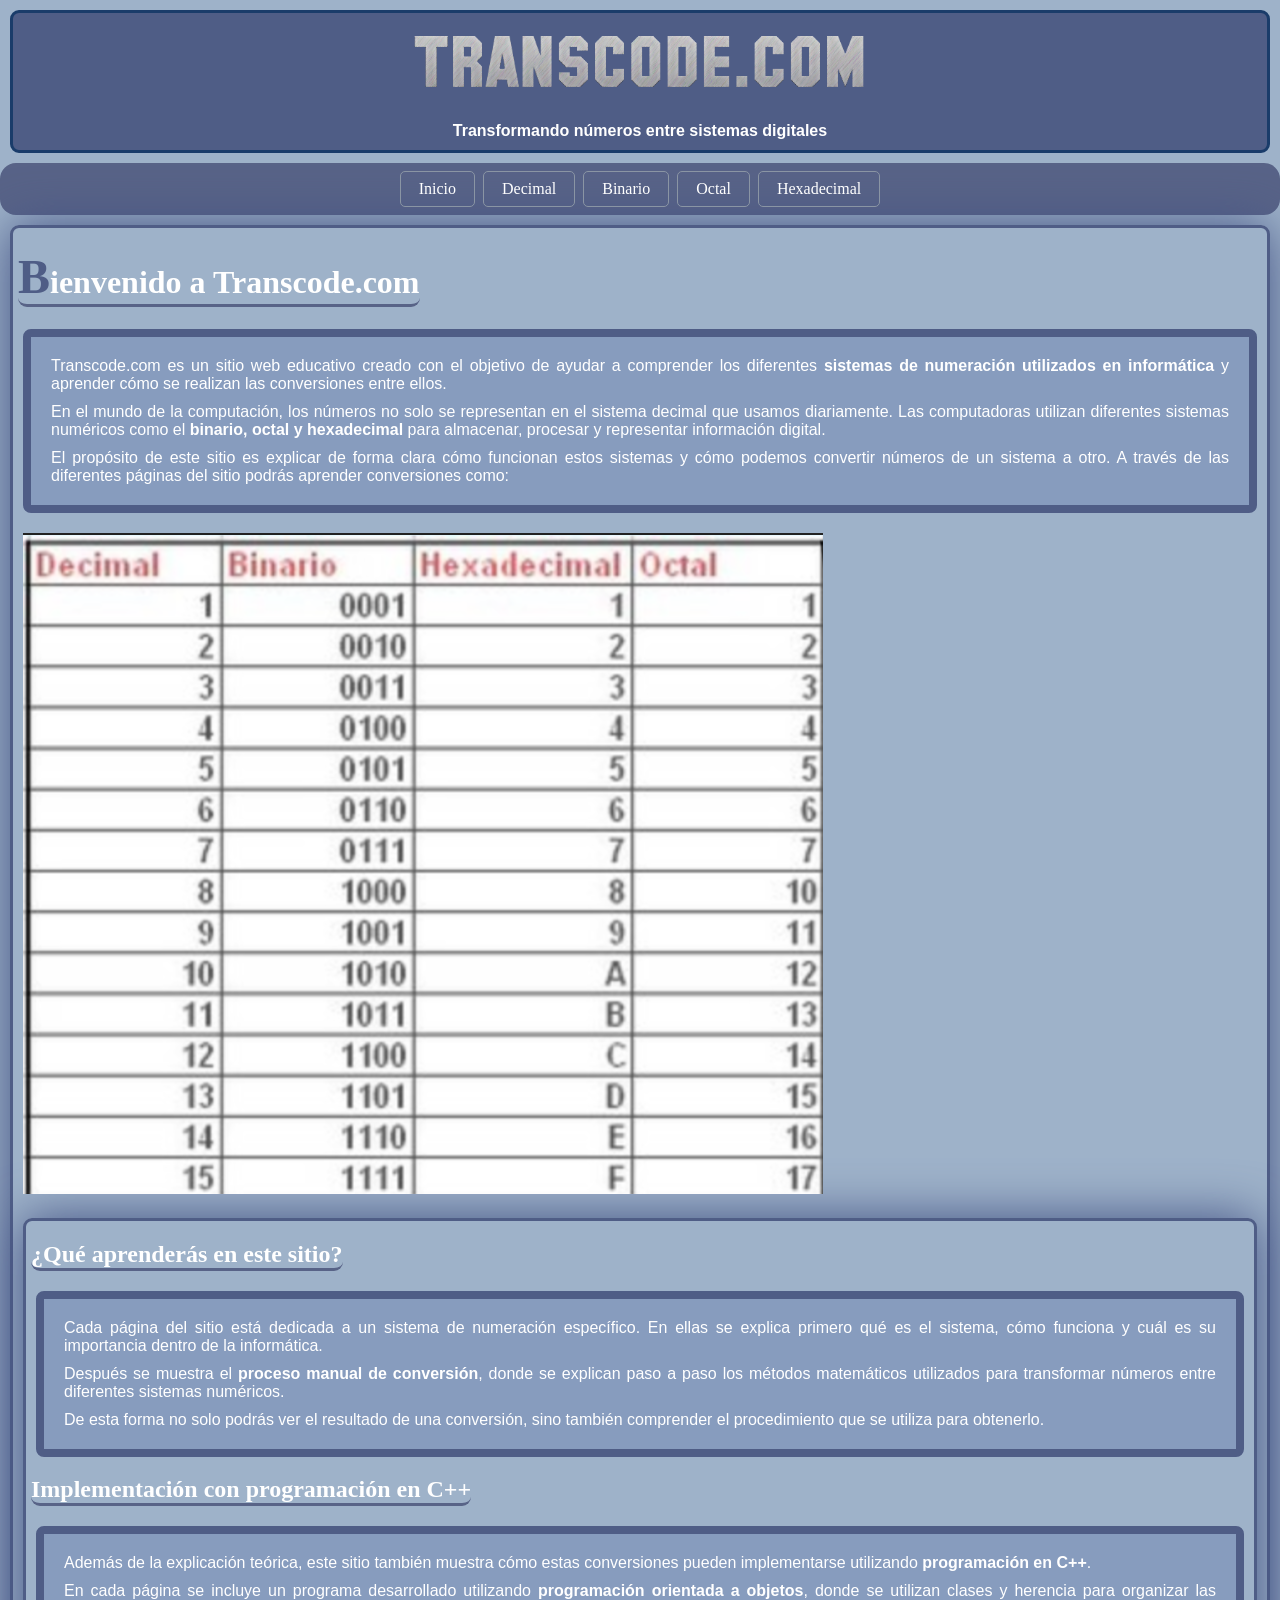
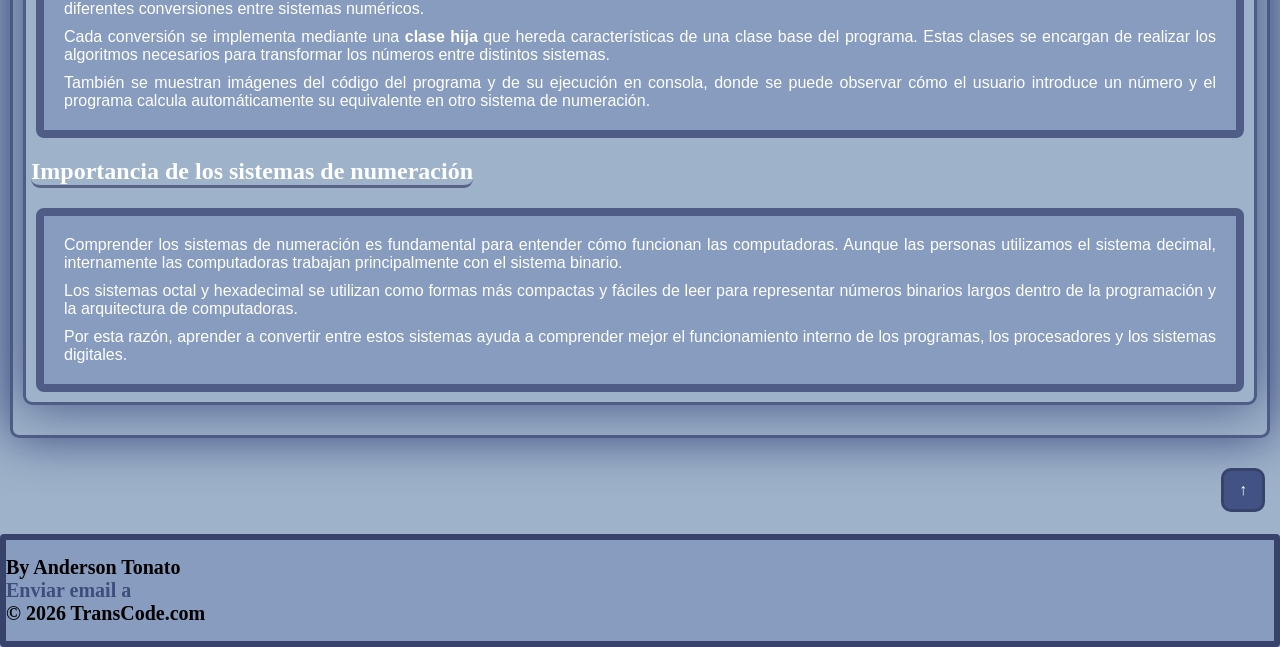
==== index.html @ e748301e "Add files via upload" ====
<!DOCTYPE html>
<html>
<head>
<title>Transcode.com</title>

<link rel="stylesheet" href="../css/stylost.css">

</head>

<body>

<header id="inicio">

<div class="titulo">
<img class="titulo__img" src="../img/trans.png">
</div>



<div class="eslogan">
Transformando números entre sistemas digitales
</div>



</header>


<nav class="nav">
   <ul class="nav__list">
    <li class="nav__item">
<a href="index.html" class="nav__link">Inicio</a>
    </li>
    <li class="nav__item">
<a href="decimal.html "class="nav__link">Decimal</a>
    </li>
    <li class="nav__item">
<a href="binario.html "class="nav__link">Binario</a>
    </li>
    <li class="nav__item">
<a href="octal.html "class="nav__link">Octal</a>
    </li>
    <li class="nav__item">
        <a href="hexadecimal.html "class="nav__link">Hexadecimal</a>
    </li>
   </ul> 

</nav>


<main>

<div class="contenido">

<h1 class="titulo__contenido">Bienvenido a Transcode.com</h1>

<div class="contendi__contenedor">
<p>
Transcode.com es un sitio web educativo creado con el objetivo de ayudar a comprender
los diferentes <strong>sistemas de numeración utilizados en informática</strong> y aprender
cómo se realizan las conversiones entre ellos.
</p>

<p>
En el mundo de la computación, los números no solo se representan en el sistema
decimal que usamos diariamente. Las computadoras utilizan diferentes sistemas
numéricos como el <strong>binario, octal y hexadecimal</strong> para almacenar,
procesar y representar información digital.
</p>

<p>
El propósito de este sitio es explicar de forma clara cómo funcionan estos
sistemas y cómo podemos convertir números de un sistema a otro. A través de
las diferentes páginas del sitio podrás aprender conversiones como:
</p>
</div>
<img src="../img/2026-03-10 (16).png" height="400px">
<div class="contenido"> 
<h2 class="subtitulo">¿Qué aprenderás en este sitio?</h2>
<div class="contendi__contenedor"> 
<p>
Cada página del sitio está dedicada a un sistema de numeración específico.
En ellas se explica primero qué es el sistema, cómo funciona y cuál es su
importancia dentro de la informática.
</p>

<p>
Después se muestra el <strong>proceso manual de conversión</strong>, donde se
explican paso a paso los métodos matemáticos utilizados para transformar
números entre diferentes sistemas numéricos.
</p>

<p>
De esta forma no solo podrás ver el resultado de una conversión, sino también
comprender el procedimiento que se utiliza para obtenerlo.
</p>
 </div>
<h2 class="subtitulo">Implementación con programación en C++</h2>

<div class="contendi__contenedor">
<p>
Además de la explicación teórica, este sitio también muestra cómo estas
conversiones pueden implementarse utilizando <strong>programación en C++</strong>.
</p>

<p>
En cada página se incluye un programa desarrollado utilizando
<strong>programación orientada a objetos</strong>, donde se utilizan
clases y herencia para organizar las diferentes conversiones entre
sistemas numéricos.
</p>

<p>
Cada conversión se implementa mediante una <strong>clase hija</strong>
que hereda características de una clase base del programa. Estas clases
se encargan de realizar los algoritmos necesarios para transformar los
números entre distintos sistemas.
</p>

<p>
También se muestran imágenes del código del programa y de su ejecución
en consola, donde se puede observar cómo el usuario introduce un número
y el programa calcula automáticamente su equivalente en otro sistema
de numeración.
</p>
</div>

<h2 class="subtitulo">Importancia de los sistemas de numeración</h2>
<div class="contendi__contenedor"> 
<p>
Comprender los sistemas de numeración es fundamental para entender cómo
funcionan las computadoras. Aunque las personas utilizamos el sistema
decimal, internamente las computadoras trabajan principalmente con el
sistema binario.
</p>

<p>
Los sistemas octal y hexadecimal se utilizan como formas más compactas
y fáciles de leer para representar números binarios largos dentro de
la programación y la arquitectura de computadoras.
</p>

<p>
Por esta razón, aprender a convertir entre estos sistemas ayuda a
comprender mejor el funcionamiento interno de los programas, los
procesadores y los sistemas digitales.
</p>

</div>

</div>


</main>
<a href="#inicio" class="boton-inicio">↑</a>
<footer>
    <ul class="fot__list">
        <li class="fot__item">By Anderson Tonato</li>
        <li class="fot__item"><a href="mailto:tonatoanderson5@gmail.com" download="">Enviar email a</a></li>
        <li class="fot__item"> © 2026 TransCode.com</li>
    </ul>
</footer>
</body>



</html>
---- css/stylost.css ----
body {
  background-color: #9eb2c9;
  margin: 0;
}

#inicio {
  margin: 10px;
  border: 3px solid rgb(26, 60, 106);
  border-radius: 9px;
  background-color: #4f5d86;
  text-align: center;
}

.eslogan {
  font-family: sans-serif;
  font-weight: bold;
  font-size: 1em;
  margin-bottom: 10px;
  color: #fff;
}

.titulo__img {
  width: 100%;
  max-width: 480px;
  height: auto;
}

.nav {
  background-color: #586387;
  height: auto;
  border-radius: 1em;
  padding: 8px;
}

.nav__list {
  margin: 0;
  padding: 0;
  list-style: none;
  display: flex;
  flex-wrap: wrap;
  justify-content: center;
  gap: 8px;
}

.nav__item {
  border: 1px solid #8a95a4;
  border-radius: 5px;
  overflow: hidden;
}

.nav__item:hover {
  background: #aabcd1;
}

.nav__item:hover .nav__link {
  color: #4f5d86;
}

.nav__link {
  color: #fff;
  text-decoration: none;
  padding: 8px 18px;
  margin: 0;
  display: block;
}
.titulo__contenido, .subtitulo {
  border: 3px solid #586387;
  margin-left: 5px;
  color: #fff;
  width: max-content;
  max-width: 90%;
  border-top: none;
  border-right: none;
  border-left: none;
  border-radius: 9px;
}

h1::first-letter {
  color: #4f5d86;
  font-size: 1.5em;
}

.contenido {
  margin: 10px;
  border: 3px solid #4f5d86;
  text-align: justify;
  border-radius: 9px;
  box-shadow: 0 0 50px 0 #435284;
  margin-bottom: 30px;
}

p {
  margin: 10px;
  font-size: 1em;
  font-family: sans-serif;
  color: #fff;
}

.contendi__contenedor {
  border: 8px solid #4f5d86;
  border-radius: 8px;
  margin: 10px;
  padding: 10px;
  background-color: #879cbe;
}

img {
  max-width: 100%;
  height: auto;
  margin: 10px;
}

.boton-inicio {
  display: block;
  width: fit-content;
  margin: 10px 15px 10px auto;
  padding: 10px 15px;
  background-color: #435284;
  border: 3px solid #37436b;
  border-radius: 10px;
  text-decoration: none;
  color: #fff;
  transition: all 0.3s ease;
}

.boton-inicio:hover {
  transform: translateY(-3px);
}

footer {
  margin-top: 22px;
  border: 6px solid #37436b;
  border-radius: 4px;
  margin-bottom: 0;
  background-color: #879cbe;
}

.fot__list {
  list-style: none;
  padding: 0;
}

a {
  text-decoration: none;
  color: #3f4d7c;
}

a:hover {
  color: #fff;
}

.fot__item {
  font-size: 20px;
  font-weight: bold;
}
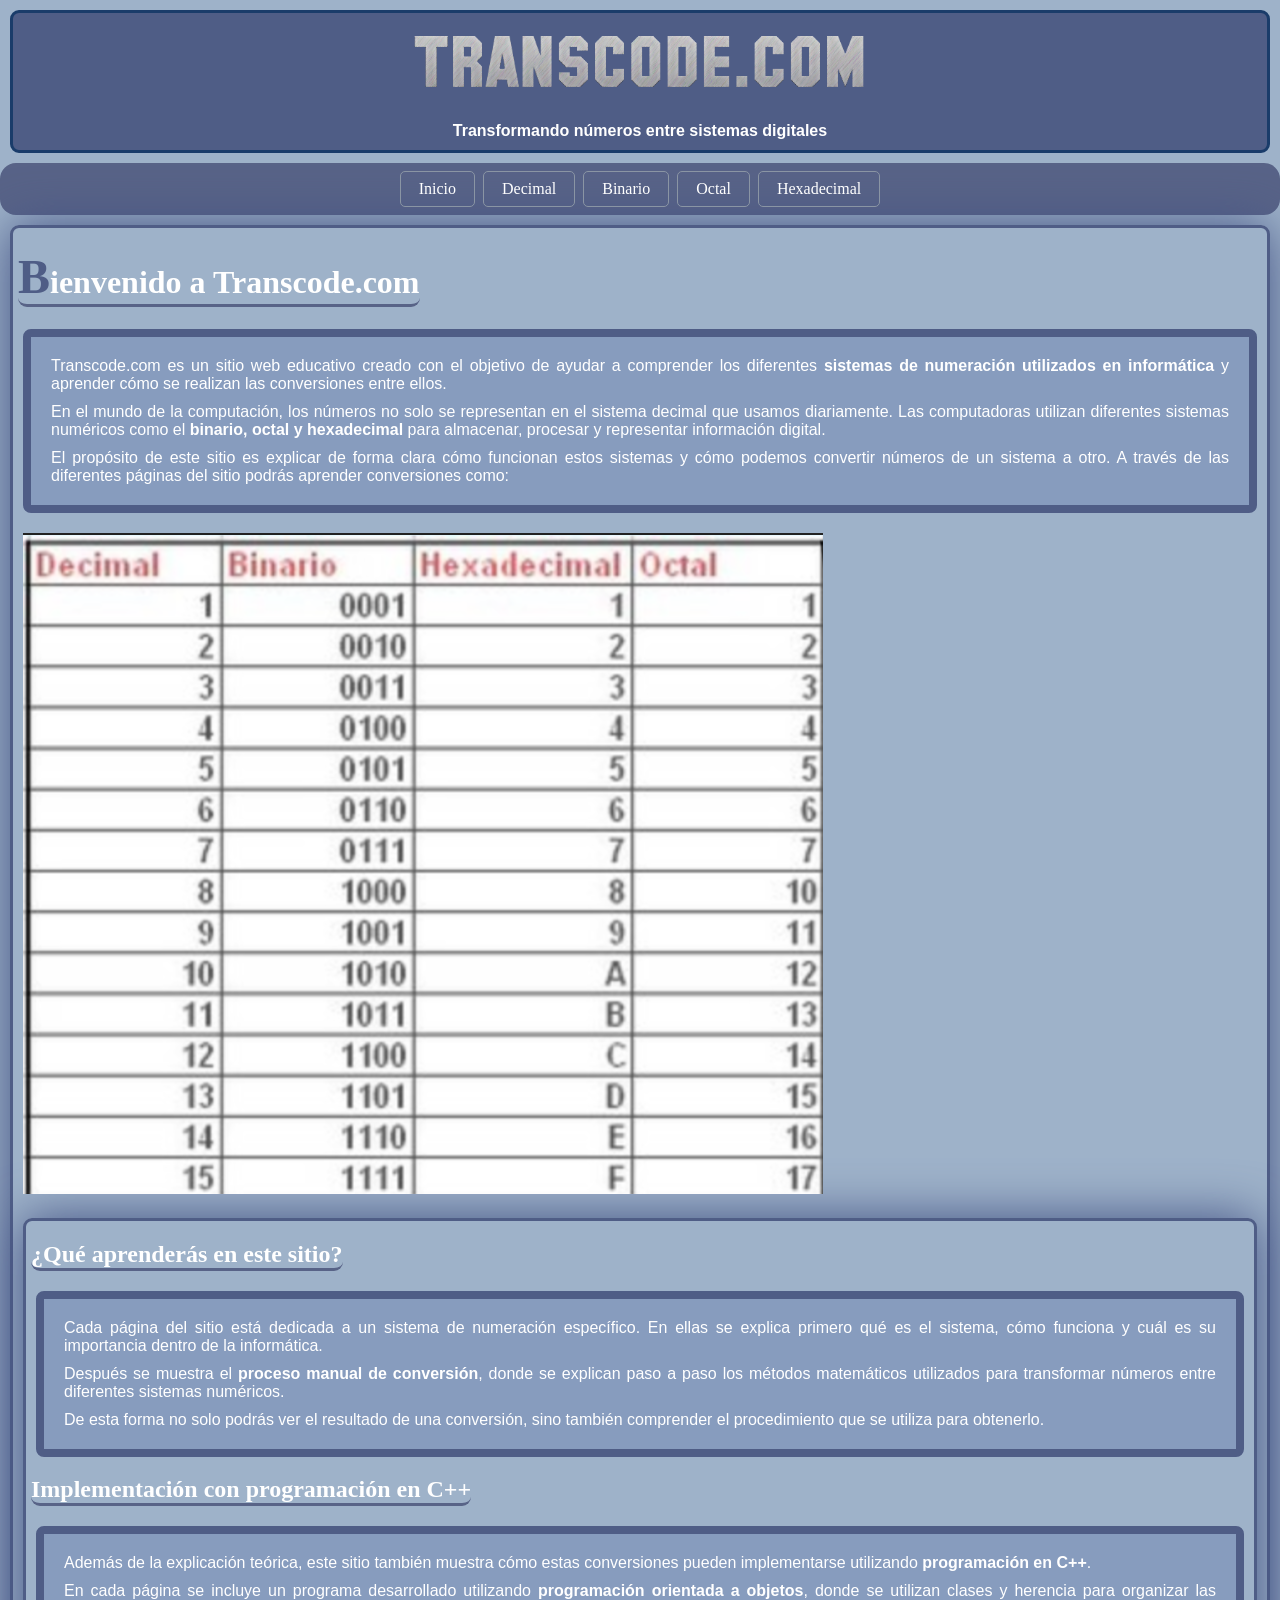
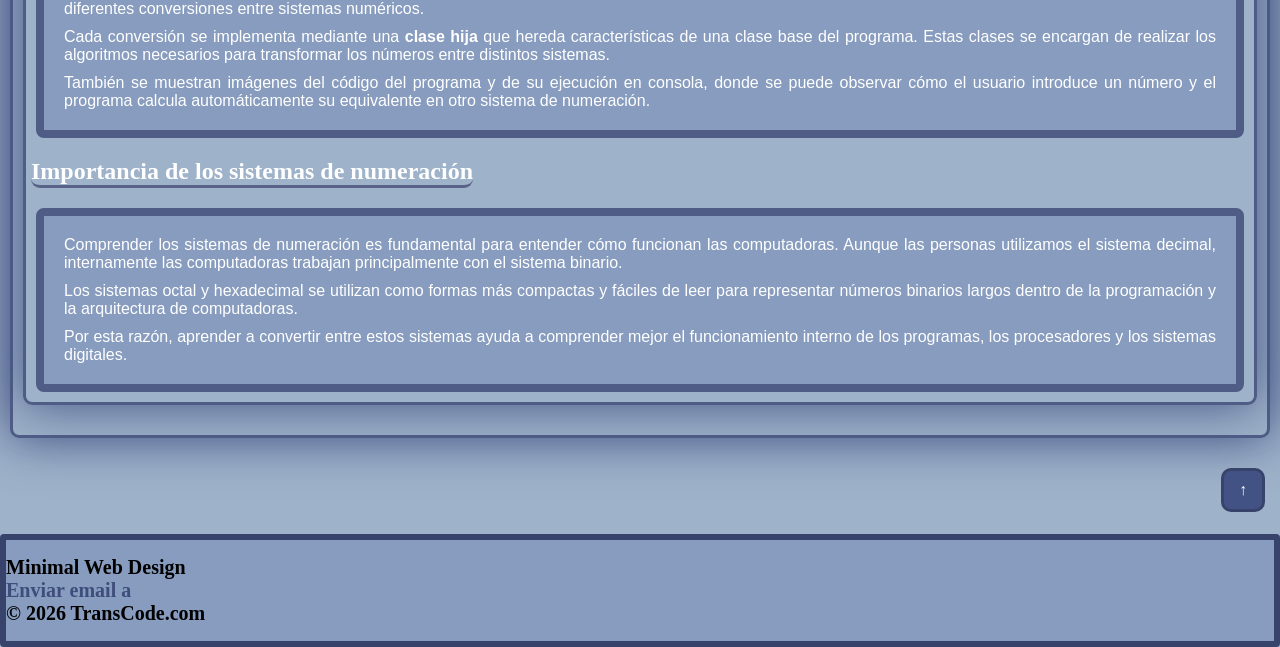
==== commit b9e4927c: "Revise footer content and improve HTML structure Updated footer information and fixed minor HTML str" ====
--- a/index.html
+++ b/index.html
@@ -1,167 +1,155 @@
 <!DOCTYPE html>
-<html>
+<html lang="es">
 <head>
-<title>Transcode.com</title>
-
-<link rel="stylesheet" href="../css/stylost.css">
-
+    <meta charset="UTF-8">
+    <title>Transcode.com</title>
+    <link rel="stylesheet" href="css/stylost.css">
 </head>
 
 <body>
 
 <header id="inicio">
+    <div class="titulo">
+        <img class="titulo__img" src="img/trans.png">
+    </div>
 
-<div class="titulo">
-<img class="titulo__img" src="../img/trans.png">
-</div>
-
-
-
-<div class="eslogan">
-Transformando números entre sistemas digitales
-</div>
-
-
-
+    <div class="eslogan">
+        Transformando números entre sistemas digitales
+    </div>
 </header>
 
-
 <nav class="nav">
-   <ul class="nav__list">
-    <li class="nav__item">
-<a href="index.html" class="nav__link">Inicio</a>
-    </li>
-    <li class="nav__item">
-<a href="decimal.html "class="nav__link">Decimal</a>
-    </li>
-    <li class="nav__item">
-<a href="binario.html "class="nav__link">Binario</a>
-    </li>
-    <li class="nav__item">
-<a href="octal.html "class="nav__link">Octal</a>
-    </li>
-    <li class="nav__item">
-        <a href="hexadecimal.html "class="nav__link">Hexadecimal</a>
-    </li>
-   </ul> 
-
+    <ul class="nav__list">
+        <li class="nav__item">
+            <a href="index.html" class="nav__link">Inicio</a>
+        </li>
+        <li class="nav__item">
+            <a href="html/decimal.html" class="nav__link">Decimal</a>
+        </li>
+        <li class="nav__item">
+            <a href="html/binario.html" class="nav__link">Binario</a>
+        </li>
+        <li class="nav__item">
+            <a href="html/octal.html" class="nav__link">Octal</a>
+        </li>
+        <li class="nav__item">
+            <a href="html/hexadecimal.html" class="nav__link">Hexadecimal</a>
+        </li>
+    </ul> 
 </nav>
 
+<main>
+    <div class="contenido">
+        <h1 class="titulo__contenido">Bienvenido a Transcode.com</h1>
 
-<main>
+        <div class="contendi__contenedor">
+            <p>
+            Transcode.com es un sitio web educativo creado con el objetivo de ayudar a comprender
+            los diferentes <strong>sistemas de numeración utilizados en informática</strong> y aprender
+            cómo se realizan las conversiones entre ellos.
+            </p>
 
-<div class="contenido">
+            <p>
+            En el mundo de la computación, los números no solo se representan en el sistema
+            decimal que usamos diariamente. Las computadoras utilizan diferentes sistemas
+            numéricos como el <strong>binario, octal y hexadecimal</strong> para almacenar,
+            procesar y representar información digital.
+            </p>
 
-<h1 class="titulo__contenido">Bienvenido a Transcode.com</h1>
+            <p>
+            El propósito de este sitio es explicar de forma clara cómo funcionan estos
+            sistemas y cómo podemos convertir números de un sistema a otro. A través de
+            las diferentes páginas del sitio podrás aprender conversiones como:
+            </p>
+        </div>
 
-<div class="contendi__contenedor">
-<p>
-Transcode.com es un sitio web educativo creado con el objetivo de ayudar a comprender
-los diferentes <strong>sistemas de numeración utilizados en informática</strong> y aprender
-cómo se realizan las conversiones entre ellos.
-</p>
+        <img src="img/2026-03-10 (16).png" height="400px">
 
-<p>
-En el mundo de la computación, los números no solo se representan en el sistema
-decimal que usamos diariamente. Las computadoras utilizan diferentes sistemas
-numéricos como el <strong>binario, octal y hexadecimal</strong> para almacenar,
-procesar y representar información digital.
-</p>
+        <div class="contenido"> 
+            <h2 class="subtitulo">¿Qué aprenderás en este sitio?</h2>
+            <div class="contendi__contenedor"> 
+                <p>
+                Cada página del sitio está dedicada a un sistema de numeración específico.
+                En ellas se explica primero qué es el sistema, cómo funciona y cuál es su
+                importancia dentro de la informática.
+                </p>
 
-<p>
-El propósito de este sitio es explicar de forma clara cómo funcionan estos
-sistemas y cómo podemos convertir números de un sistema a otro. A través de
-las diferentes páginas del sitio podrás aprender conversiones como:
-</p>
-</div>
-<img src="../img/2026-03-10 (16).png" height="400px">
-<div class="contenido"> 
-<h2 class="subtitulo">¿Qué aprenderás en este sitio?</h2>
-<div class="contendi__contenedor"> 
-<p>
-Cada página del sitio está dedicada a un sistema de numeración específico.
-En ellas se explica primero qué es el sistema, cómo funciona y cuál es su
-importancia dentro de la informática.
-</p>
+                <p>
+                Después se muestra el <strong>proceso manual de conversión</strong>, donde se
+                explican paso a paso los métodos matemáticos utilizados para transformar
+                números entre diferentes sistemas numéricos.
+                </p>
 
-<p>
-Después se muestra el <strong>proceso manual de conversión</strong>, donde se
-explican paso a paso los métodos matemáticos utilizados para transformar
-números entre diferentes sistemas numéricos.
-</p>
+                <p>
+                De esta forma no solo podrás ver el resultado de una conversión, sino también
+                comprender el procedimiento que se utiliza para obtenerlo.
+                </p>
+            </div>
 
-<p>
-De esta forma no solo podrás ver el resultado de una conversión, sino también
-comprender el procedimiento que se utiliza para obtenerlo.
-</p>
- </div>
-<h2 class="subtitulo">Implementación con programación en C++</h2>
+            <h2 class="subtitulo">Implementación con programación en C++</h2>
 
-<div class="contendi__contenedor">
-<p>
-Además de la explicación teórica, este sitio también muestra cómo estas
-conversiones pueden implementarse utilizando <strong>programación en C++</strong>.
-</p>
+            <div class="contendi__contenedor">
+                <p>
+                Además de la explicación teórica, este sitio también muestra cómo estas
+                conversiones pueden implementarse utilizando <strong>programación en C++</strong>.
+                </p>
 
-<p>
-En cada página se incluye un programa desarrollado utilizando
-<strong>programación orientada a objetos</strong>, donde se utilizan
-clases y herencia para organizar las diferentes conversiones entre
-sistemas numéricos.
-</p>
+                <p>
+                En cada página se incluye un programa desarrollado utilizando
+                <strong>programación orientada a objetos</strong>, donde se utilizan
+                clases y herencia para organizar las diferentes conversiones entre
+                sistemas numéricos.
+                </p>
 
-<p>
-Cada conversión se implementa mediante una <strong>clase hija</strong>
-que hereda características de una clase base del programa. Estas clases
-se encargan de realizar los algoritmos necesarios para transformar los
-números entre distintos sistemas.
-</p>
+                <p>
+                Cada conversión se implementa mediante una <strong>clase hija</strong>
+                que hereda características de una clase base del programa. Estas clases
+                se encargan de realizar los algoritmos necesarios para transformar los
+                números entre distintos sistemas.
+                </p>
 
-<p>
-También se muestran imágenes del código del programa y de su ejecución
-en consola, donde se puede observar cómo el usuario introduce un número
-y el programa calcula automáticamente su equivalente en otro sistema
-de numeración.
-</p>
-</div>
+                <p>
+                También se muestran imágenes del código del programa y de su ejecución
+                en consola, donde se puede observar cómo el usuario introduce un número
+                y el programa calcula automáticamente su equivalente en otro sistema
+                de numeración.
+                </p>
+            </div>
 
-<h2 class="subtitulo">Importancia de los sistemas de numeración</h2>
-<div class="contendi__contenedor"> 
-<p>
-Comprender los sistemas de numeración es fundamental para entender cómo
-funcionan las computadoras. Aunque las personas utilizamos el sistema
-decimal, internamente las computadoras trabajan principalmente con el
-sistema binario.
-</p>
+            <h2 class="subtitulo">Importancia de los sistemas de numeración</h2>
+            <div class="contendi__contenedor"> 
+                <p>
+                Comprender los sistemas de numeración es fundamental para entender cómo
+                funcionan las computadoras. Aunque las personas utilizamos el sistema
+                decimal, internamente las computadoras trabajan principalmente con el
+                sistema binario.
+                </p>
 
-<p>
-Los sistemas octal y hexadecimal se utilizan como formas más compactas
-y fáciles de leer para representar números binarios largos dentro de
-la programación y la arquitectura de computadoras.
-</p>
+                <p>
+                Los sistemas octal y hexadecimal se utilizan como formas más compactas
+                y fáciles de leer para representar números binarios largos dentro de
+                la programación y la arquitectura de computadoras.
+                </p>
 
-<p>
-Por esta razón, aprender a convertir entre estos sistemas ayuda a
-comprender mejor el funcionamiento interno de los programas, los
-procesadores y los sistemas digitales.
-</p>
+                <p>
+                Por esta razón, aprender a convertir entre estos sistemas ayuda a
+                comprender mejor el funcionamiento interno de los programas, los
+                procesadores y los sistemas digitales.
+                </p>
+            </div>
+        </div>
+    </div>
+</main>
 
-</div>
+<a href="#inicio" class="boton-inicio">↑</a>
 
-</div>
-
-
-</main>
-<a href="#inicio" class="boton-inicio">↑</a>
 <footer>
     <ul class="fot__list">
-        <li class="fot__item">By Anderson Tonato</li>
-        <li class="fot__item"><a href="mailto:tonatoanderson5@gmail.com" download="">Enviar email a</a></li>
+        <li class="fot__item">Minimal Web Design</li>
+        <li class="fot__item"><a href="mailto:tonatoanderson5@gmail.com">Enviar email a</a></li>
         <li class="fot__item"> © 2026 TransCode.com</li>
     </ul>
 </footer>
+
 </body>
-
-
-
-</html>+</html>
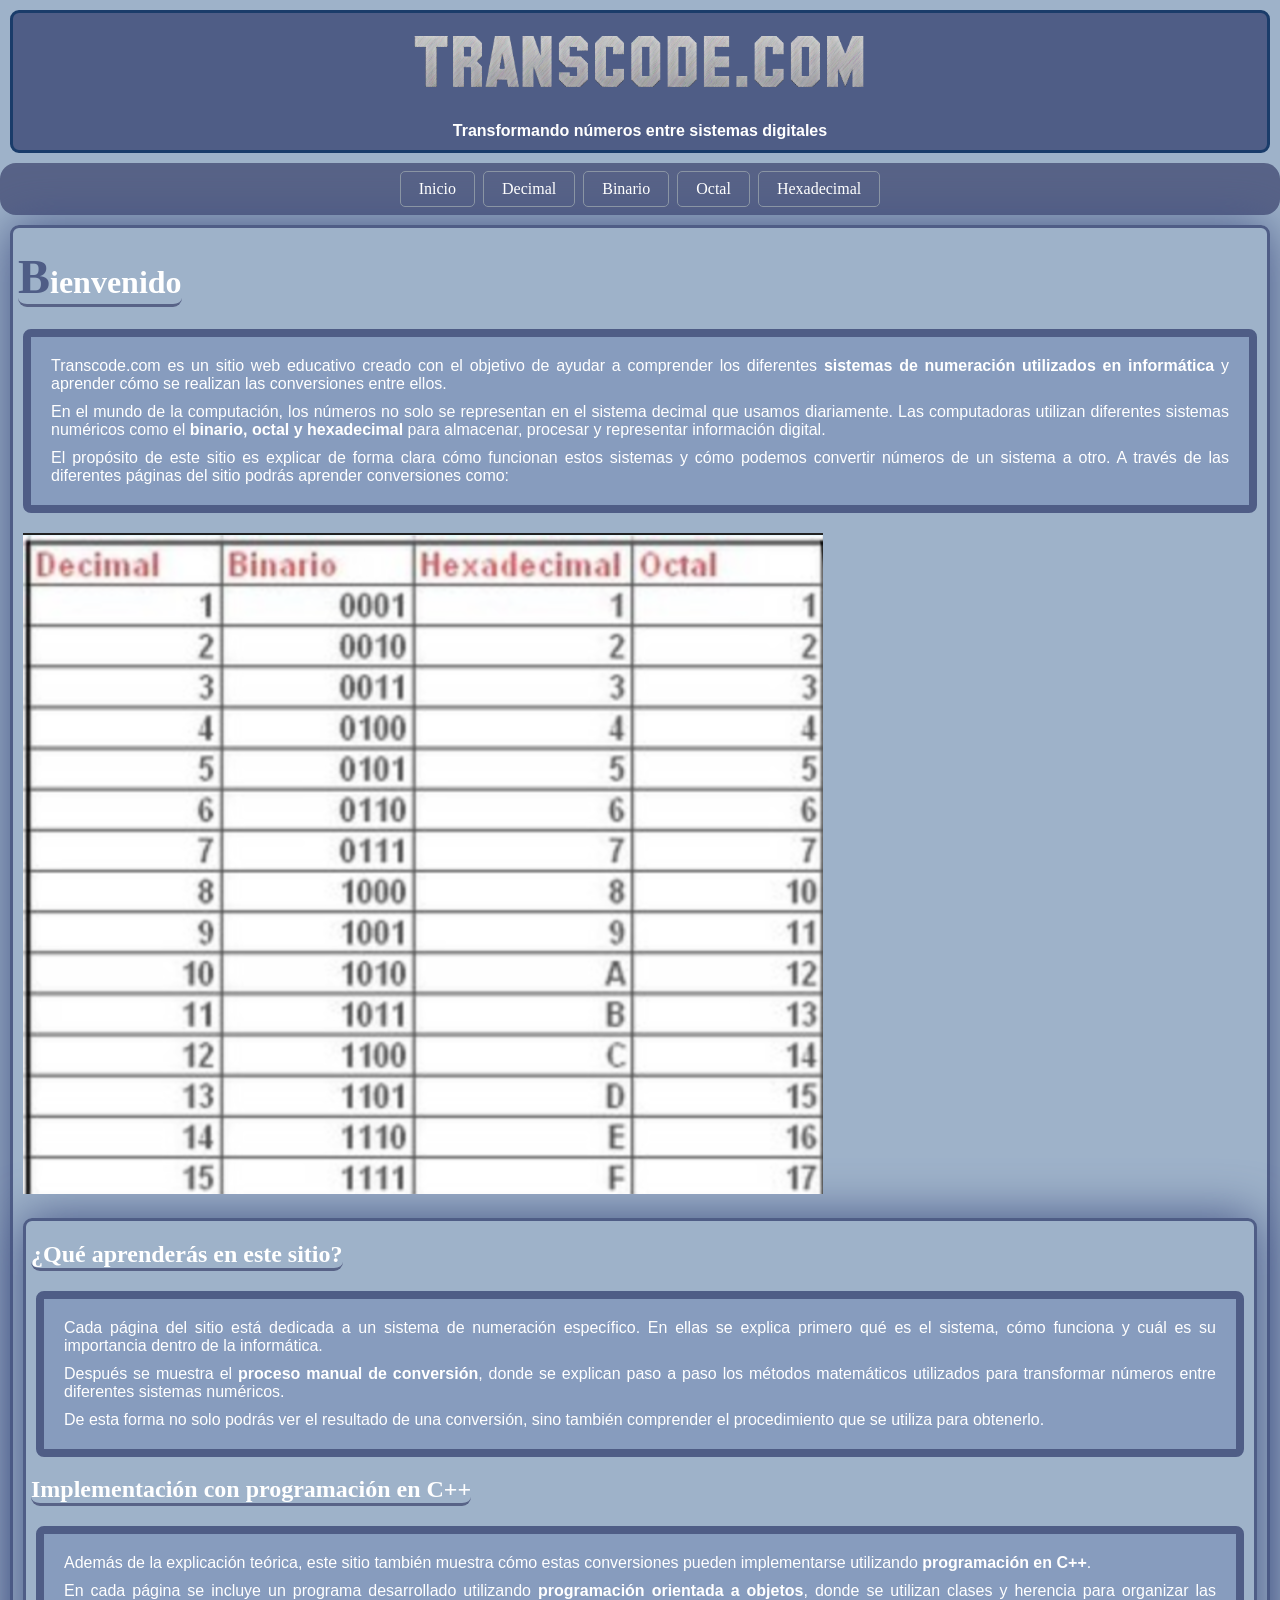
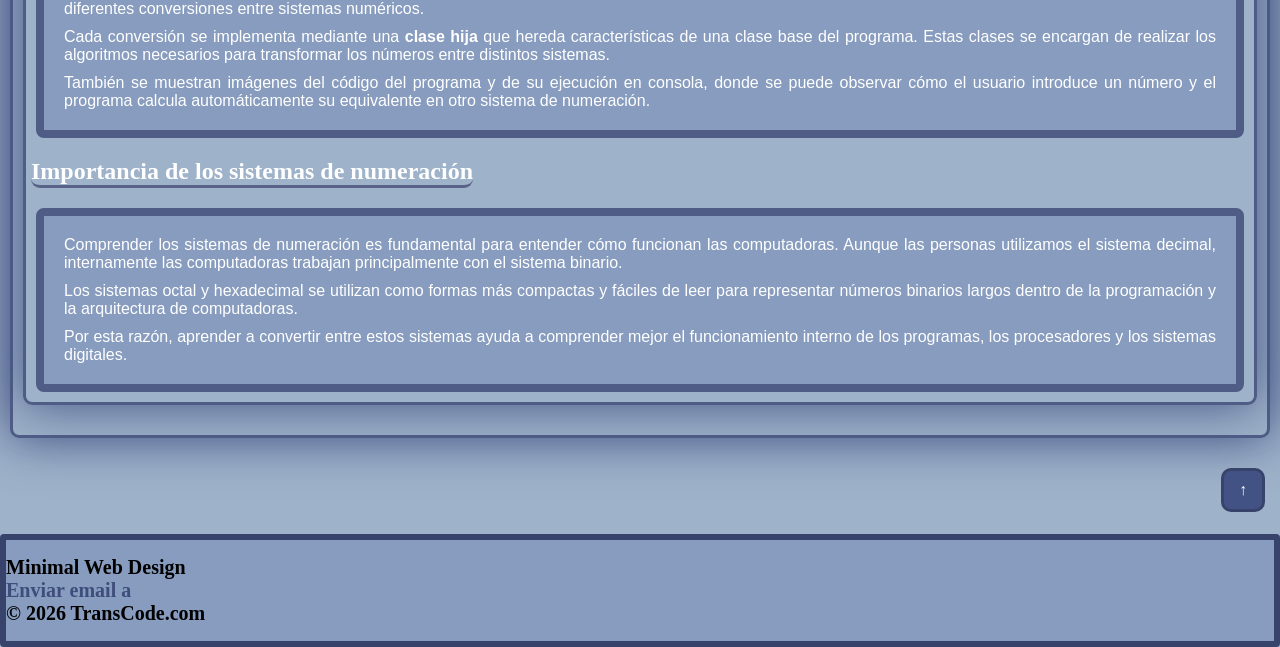
==== commit 267e185c: "change h1 Restored HTML structure and content for Transcode.com." ====
--- a/index.html
+++ b/index.html
@@ -40,7 +40,7 @@
 
 <main>
     <div class="contenido">
-        <h1 class="titulo__contenido">Bienvenido a Transcode.com</h1>
+        <h1 class="titulo__contenido">Bienvenido  </h1>
 
         <div class="contendi__contenedor">
             <p>
@@ -146,7 +146,7 @@
 <footer>
     <ul class="fot__list">
         <li class="fot__item">Minimal Web Design</li>
-        <li class="fot__item"><a href="mailto:tonatoanderson5@gmail.com">Enviar email a</a></li>
+        <li class="fot__item"><a href="mailto:tonatoander5@gmail.com">Enviar email a</a></li>
         <li class="fot__item"> © 2026 TransCode.com</li>
     </ul>
 </footer>
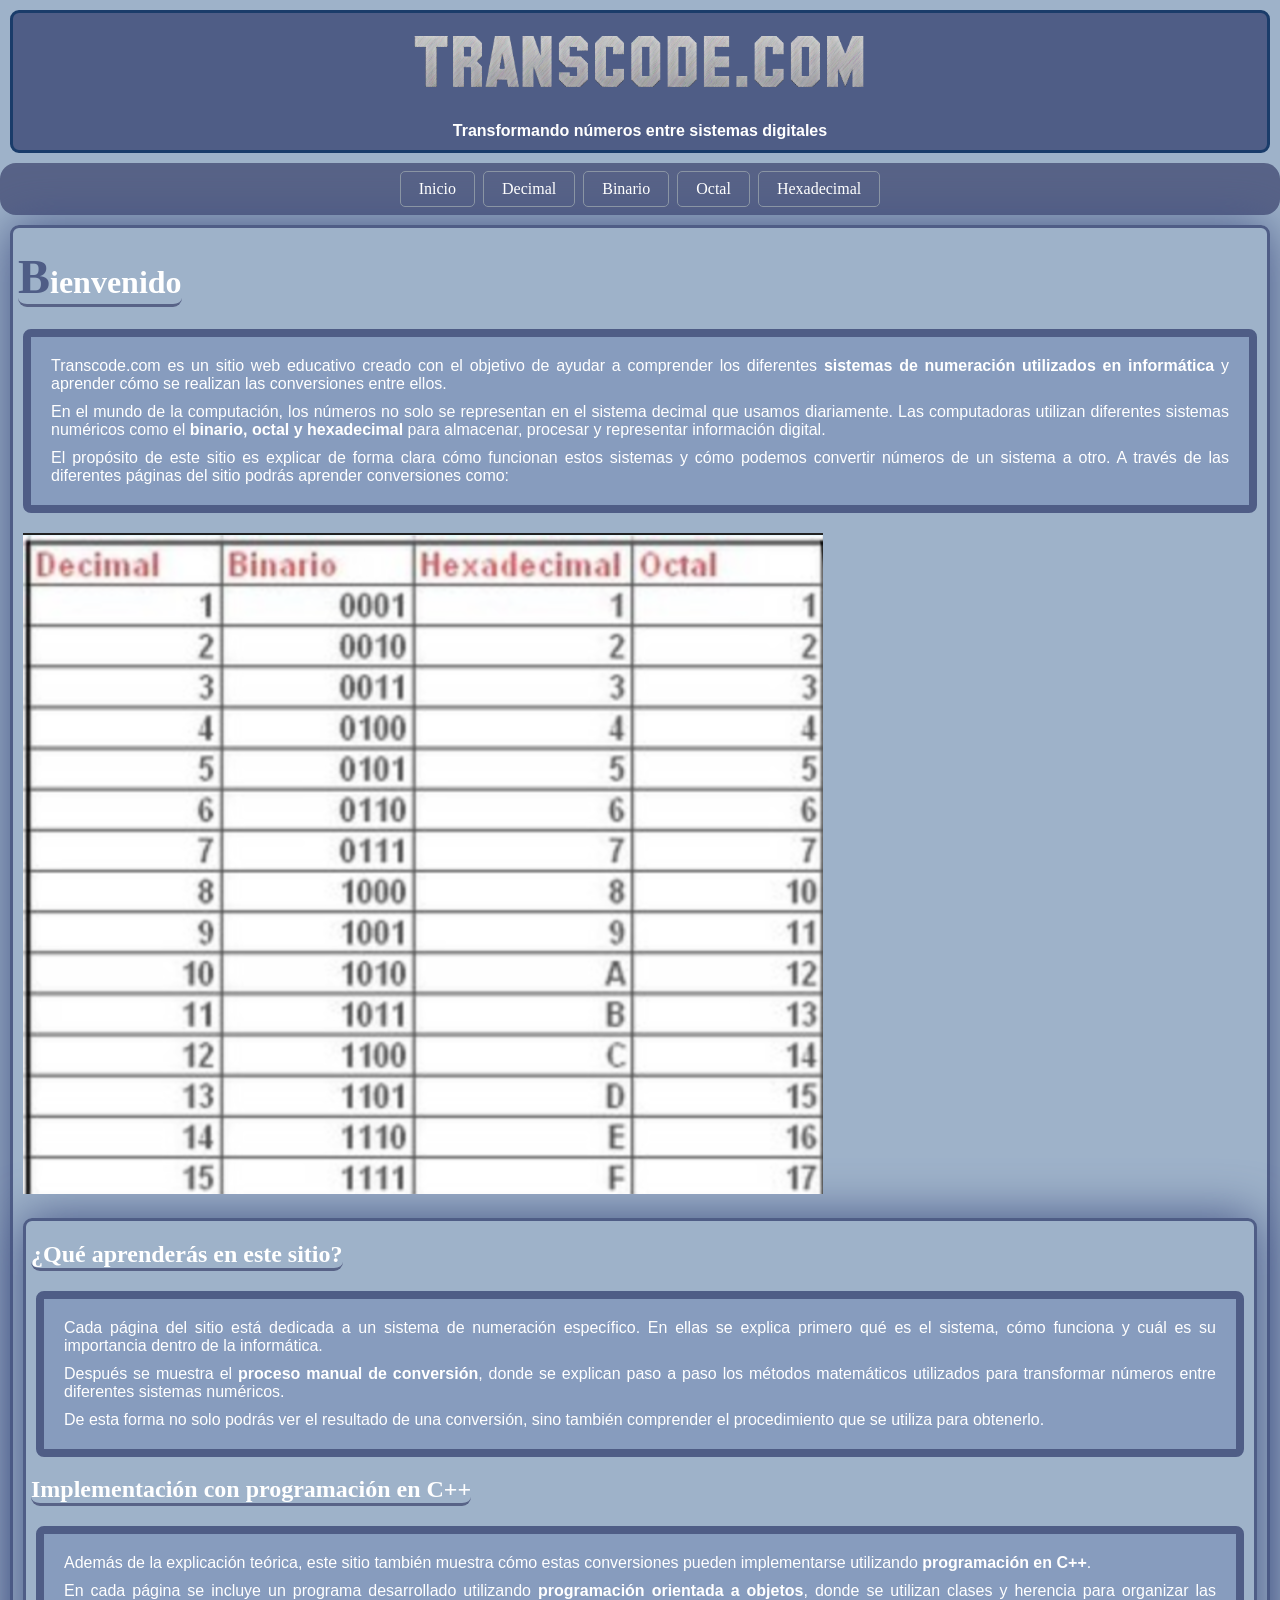
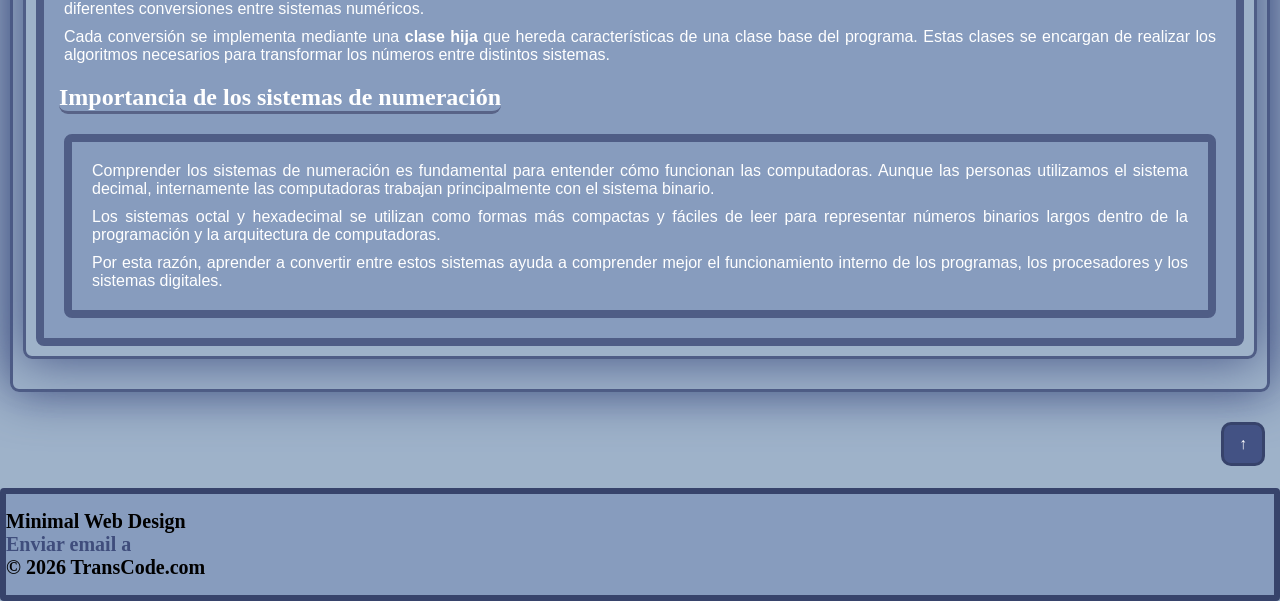
==== commit 9ba5baa3: "Delete de p" ====
--- a/index.html
+++ b/index.html
@@ -108,13 +108,7 @@
                 números entre distintos sistemas.
                 </p>
 
-                <p>
-                También se muestran imágenes del código del programa y de su ejecución
-                en consola, donde se puede observar cómo el usuario introduce un número
-                y el programa calcula automáticamente su equivalente en otro sistema
-                de numeración.
-                </p>
-            </div>
+         
 
             <h2 class="subtitulo">Importancia de los sistemas de numeración</h2>
             <div class="contendi__contenedor"> 
